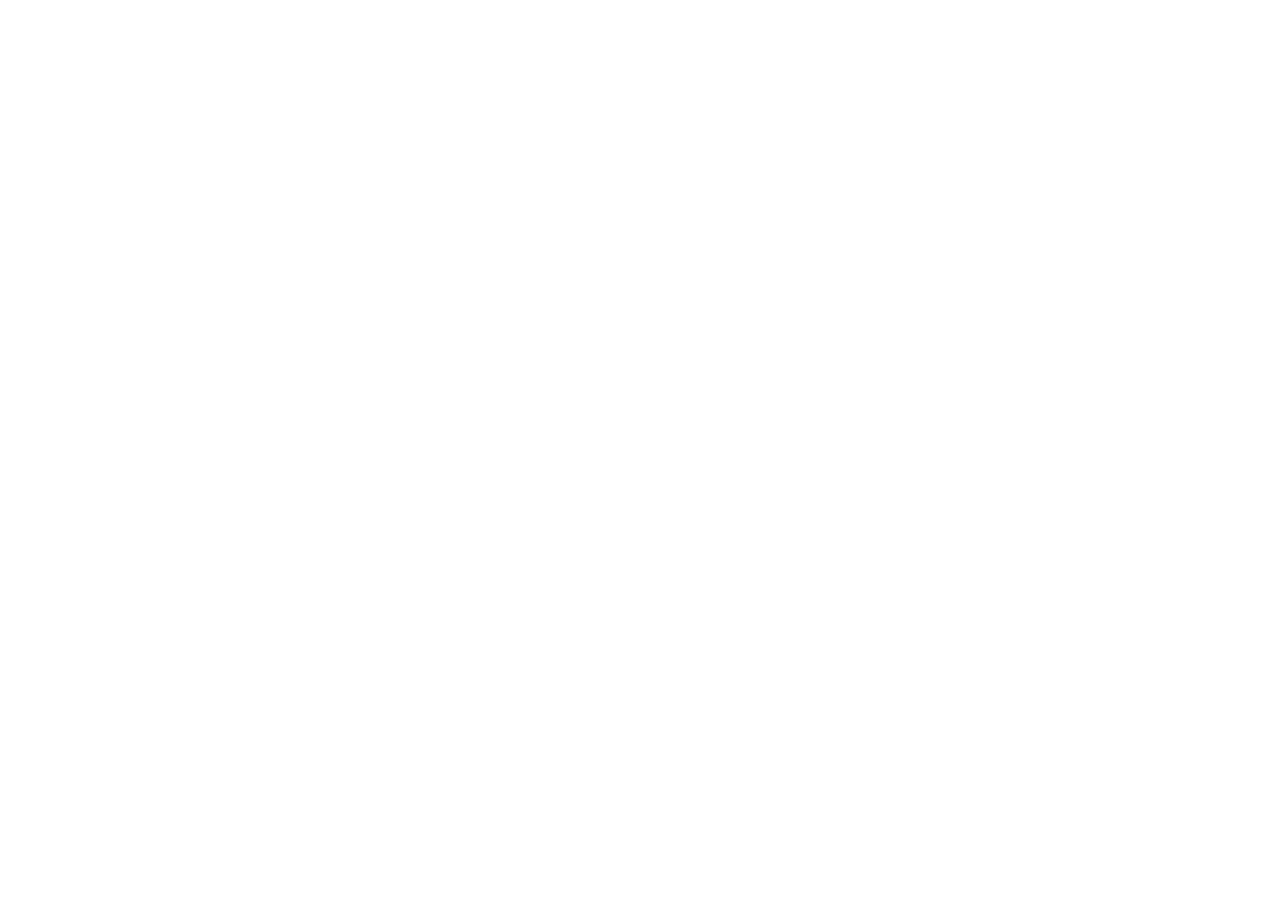
==== src/main/resources/templates/index.html @ 850b7529 "The project was a REST API, then added Thymeleaf -> MVC" ====
<!DOCTYPE HTML>
   <html xmlns="http://www.w3.org/1999/xhtml" xmlns:th="http://thymeleaf.org">
   <head>
      <title>Getting Started: Serving Web Content</title>
      <meta http-equiv="Content-Type" content="text/html; charset=UTF-8" />
   </head>
   <body>
      <p th:text="${testPet}"/> <!--Запустится даже с красной-волнистой лииней, либо в html тег прописать: <html xmlns="http://www.w3.org/1999/xhtml" xmlns:th="http://thymeleaf.org"> -->
   </body>
</html>
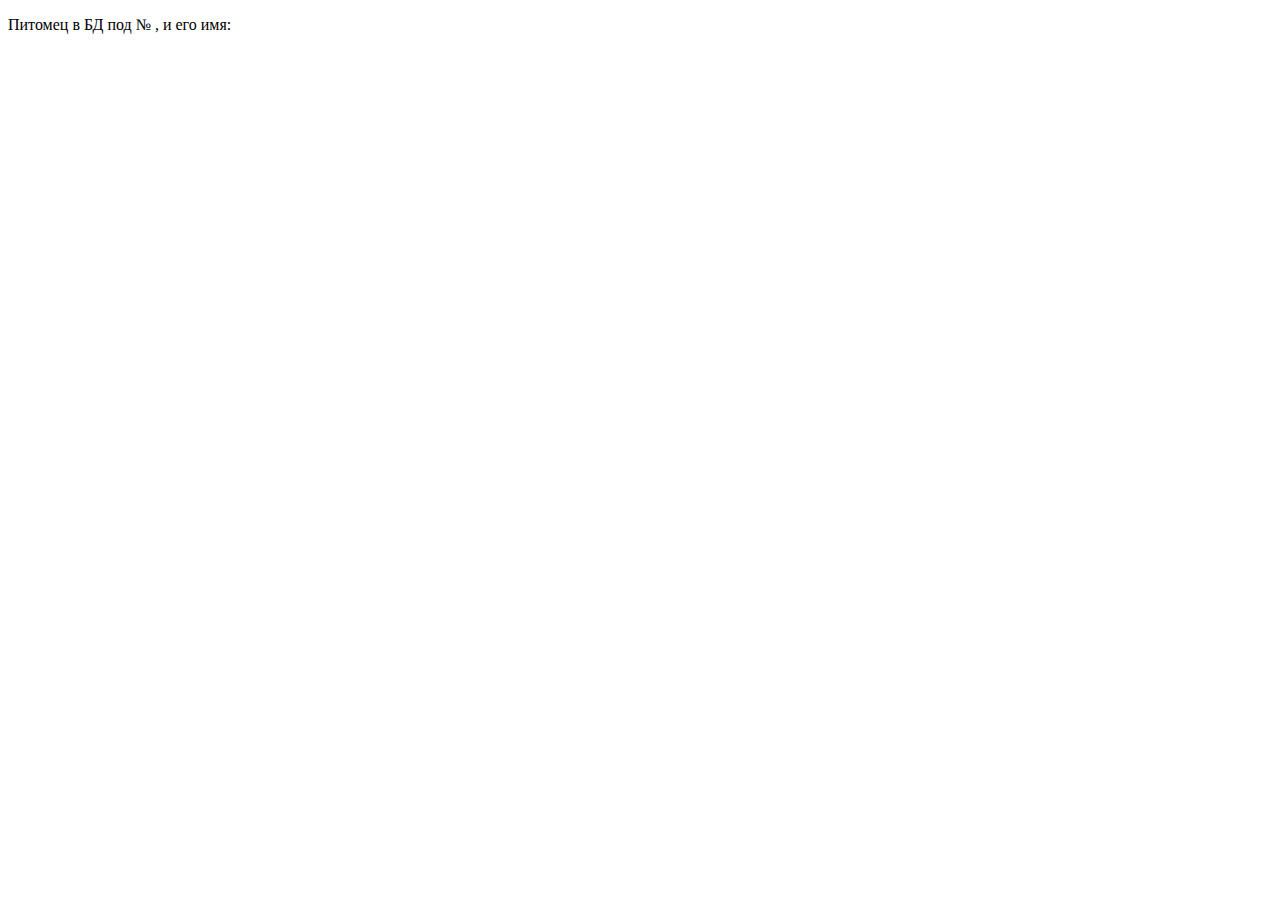
==== commit 8aa25eb3: "Working page for displaying information about all Pets" ====
--- a/src/main/resources/templates/index.html
+++ b/src/main/resources/templates/index.html
@@ -1,10 +1,16 @@
 <!DOCTYPE HTML>
    <html xmlns="http://www.w3.org/1999/xhtml" xmlns:th="http://thymeleaf.org">
    <head>
-      <title>Getting Started: Serving Web Content</title>
+      <title>All pets</title>
       <meta http-equiv="Content-Type" content="text/html; charset=UTF-8" />
    </head>
    <body>
-      <p th:text="${testPet}"/> <!--Запустится даже с красной-волнистой лииней, либо в html тег прописать: <html xmlns="http://www.w3.org/1999/xhtml" xmlns:th="http://thymeleaf.org"> -->
+      <th:block th:each ="pet:${pets}">
+         <p>
+            Питомец в БД под № <span th:text="${pet.id}"></span>,
+            и его имя: <span th:text="${pet.name}"/><span/>
+         <p/>
+            <!--Запустится даже с красной-волнистой лииней, либо в html тег прописать: <html xmlns="http://www.w3.org/1999/xhtml" xmlns:th="http://thymeleaf.org"> -->
+      </th:block>
    </body>
 </html>